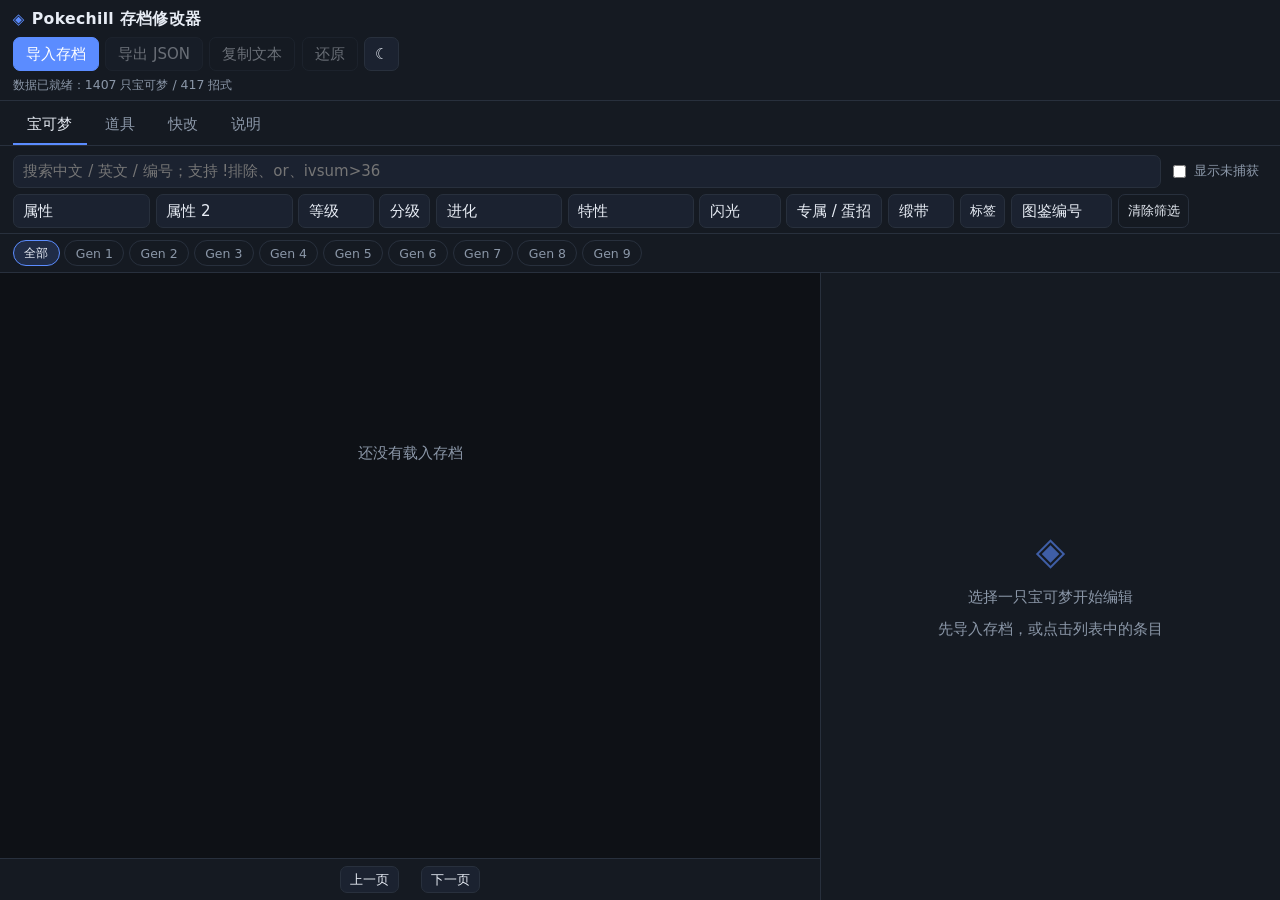
==== index.html @ fae2604a "Pokechill save editor: pure client-side editor with full dex filters, validation, i18n names" ====
<!DOCTYPE html>
<html lang="zh-CN" data-theme="dark">
<head>
<meta charset="utf-8">
<meta name="viewport" content="width=device-width, initial-scale=1, viewport-fit=cover">
<meta name="color-scheme" content="dark light">
<title>Pokechill 存档修改器</title>
<link rel="stylesheet" href="styles.css">
</head>
<body>

<header class="topbar">
  <div class="brand">
    <span class="brand-mark">◈</span>
    <span class="brand-text">Pokechill 存档修改器</span>
  </div>
  <div class="top-actions">
    <button class="btn primary" id="btnImport">导入存档</button>
    <button class="btn" id="btnExport" disabled>导出 JSON</button>
    <button class="btn ghost" id="btnCopy" disabled>复制文本</button>
    <button class="btn ghost" id="btnRestore" disabled>还原</button>
    <button class="btn icon" id="btnTheme" title="切换主题" aria-label="切换主题">☾</button>
  </div>
  <input type="file" id="fileInput" accept=".json,application/json" hidden>
  <div class="statusbar">
    <span id="status">未载入存档</span>
    <span id="dirty" class="dirty" hidden>● 有未导出的修改</span>
  </div>
</header>

<main class="app">

  <nav class="tabs" role="tablist">
    <button class="tab active" data-tab="pokemon" role="tab">宝可梦</button>
    <button class="tab" data-tab="items" role="tab">道具</button>
    <button class="tab" data-tab="quick" role="tab">快改</button>
    <button class="tab" data-tab="about" role="tab">说明</button>
  </nav>

  <!-- ================= 宝可梦 ================= -->
  <section class="panel" id="panel-pokemon">
    <div class="filters">
      <div class="search-row">
        <input class="input search" id="search" placeholder="搜索中文 / 英文 / 编号；支持 !排除、or、ivsum>36" autocomplete="off">
        <label class="switch"><input type="checkbox" id="showAll"> 显示未捕获</label>
        <span class="count" id="resultCount"></span>
      </div>
      <div class="filter-row">
        <select class="select" id="fType"></select>
        <select class="select" id="fType2"></select>
        <select class="select" id="fLevel">
          <option value="all">等级</option>
          <option value="20">1-20</option>
          <option value="40">20-40</option>
          <option value="60">40-60</option>
          <option value="80">60-80</option>
          <option value="100">80-100</option>
        </select>
        <select class="select" id="fDivision">
          <option value="all">分级</option>
          <option value="D">D</option><option value="C">C</option><option value="B">B</option>
          <option value="A">A</option><option value="S">S</option><option value="SS">SS</option>
          <option value="SSS">SSS</option>
        </select>
        <select class="select" id="fEvolution">
          <option value="all">进化</option>
          <option value="true">未进化（全部）</option>
          <option value="level-only">未进化（等级）</option>
        </select>
        <select class="select" id="fAbility">
          <option value="all">特性</option>
          <option value="1">普通</option>
          <option value="2">少见</option>
          <option value="3">稀有</option>
          <option value="4">未解锁隐藏特性</option>
        </select>
        <select class="select" id="fShiny">
          <option value="all">闪光</option>
          <option value="true">是闪光</option>
          <option value="false">非闪光</option>
          <option value="sign">有星座</option>
          <option value="signall">全部星座</option>
        </select>
        <select class="select" id="fSignature">
          <option value="all">专属 / 蛋招</option>
          <option value="signature">有专属招式</option>
          <option value="egg">有蛋招式</option>
        </select>
        <select class="select" id="fRibbon">
          <option value="all">缎带</option>
          <option value="true">有缎带</option>
        </select>
        <button class="btn small" id="btnTags">标签</button>
        <select class="select" id="fSort">
          <option value="dex">图鉴编号</option>
          <option value="level">等级</option>
          <option value="hpTotal">HP 总能力</option>
          <option value="atkTotal">攻击 总能力</option>
          <option value="defTotal">防御 总能力</option>
          <option value="satkTotal">特攻 总能力</option>
          <option value="sdefTotal">特防 总能力</option>
          <option value="speTotal">速度 总能力</option>
          <option value="hpBst">HP 星级</option>
          <option value="atkBst">攻击 星级</option>
          <option value="defBst">防御 星级</option>
          <option value="satkBst">特攻 星级</option>
          <option value="sdefBst">特防 星级</option>
          <option value="speBst">速度 星级</option>
          <option value="hpIv">HP IV</option>
          <option value="atkIv">攻击 IV</option>
          <option value="defIv">防御 IV</option>
          <option value="satkIv">特攻 IV</option>
          <option value="sdefIv">特防 IV</option>
          <option value="speIv">速度 IV</option>
        </select>
        <button class="btn small ghost" id="btnClear">清除筛选</button>
      </div>
      <div class="tagbar" id="tagBar" hidden></div>
    </div>

    <div class="genbar" id="genbar"></div>

    <div class="list-wrap">
      <div class="pkmn-list" id="pkmnList"></div>
      <div class="pager">
        <button class="btn small" id="prevPage">上一页</button>
        <span class="page-info" id="pageInfo"></span>
        <button class="btn small" id="nextPage">下一页</button>
      </div>
    </div>

    <aside class="detail" id="detail">
      <div class="empty" id="detailEmpty">
        <div class="empty-icon">◈</div>
        <p>选择一只宝可梦开始编辑</p>
        <p class="muted">先导入存档，或点击列表中的条目</p>
      </div>
      <div id="detailBody" hidden></div>
    </aside>
  </section>

  <!-- ================= 道具 ================= -->
  <section class="panel" id="panel-items" hidden>
    <div class="filters">
      <div class="search-row">
        <input class="input search" id="itemSearch" placeholder="搜索道具：中文 / 英文" autocomplete="off">
        <label class="switch"><input type="checkbox" id="itemOwned"> 只显示已有</label>
        <span class="count" id="itemCount"></span>
      </div>
    </div>
    <div class="bottle-cards" id="bottleCards"></div>
    <div class="item-list" id="itemList"></div>
  </section>

  <!-- ================= 快改 ================= -->
  <section class="panel narrow" id="panel-quick" hidden>
    <div class="card">
      <h3>批量操作</h3>
      <p class="muted">作用于所有已捕获（caught &gt; 0）的宝可梦，操作可撤销。</p>
      <div class="quick-grid">
        <button class="btn" id="btnMaxLevel">全部升到 100 级</button>
        <button class="btn" id="btnMaxIvs">全部 IV 设为 6</button>
        <button class="btn" id="btnUnlockAllHa">解锁全部隐藏特性</button>
        <button class="btn" id="btnMaxItems">所有道具设为 999</button>
      </div>
    </div>
    <div class="card">
      <h3>瓶盖</h3>
      <div class="quick-grid">
        <label>银色瓶盖 <input class="input num" type="number" min="0" id="quickBottleCap" inputmode="numeric"></label>
        <label>金色瓶盖 <input class="input num" type="number" min="0" id="quickGoldenBottleCap" inputmode="numeric"></label>
        <button class="btn" id="btnApplyCaps">应用</button>
      </div>
    </div>
  </section>

  <!-- ================= 说明 ================= -->
  <section class="panel narrow" id="panel-about" hidden>
    <div class="card">
      <h3>使用方法</h3>
      <ol class="help">
        <li>游戏内 <b>Settings → Export Data</b> 导出存档 JSON。</li>
        <li>点击上方「导入存档」选择该文件。</li>
        <li>修改宝可梦 / 道具。</li>
        <li>点击「导出 JSON」，把文件放回游戏目录或用游戏内 <b>Import Data</b> 载入。</li>
      </ol>
      <p class="warn">修改前请务必备份原始存档。本工具只在浏览器本地处理数据，不会上传任何内容。</p>
    </div>
    <div class="card">
      <h3>校验规则</h3>
      <ul class="help">
        <li>等级 1–100、IV 0–6、经验 0–99（超过会连升）。</li>
        <li>招式必须是合法 move id；招式池不限制「是否是普通可学招式」。</li>
        <li>隐藏特性只能给有 `hiddenAbility` 的宝可梦解锁。</li>
        <li>`saved.version` 只读，不会改动，避免触发版本迁移。</li>
        <li>未修改的字段原样保留。</li>
      </ul>
    </div>
    <div class="card">
      <h3>数据来源</h3>
      <p class="muted">宝可梦 / 招式 / 特性 / 道具名称由 pokechill 与 pokemon-dataset-zh 自动匹配生成；匹配不到的中文保持英文。形态词按官方译名拼接。</p>
    </div>
  </section>

</main>

<!-- 标签菜单 -->
<div class="modal" id="tagModal" hidden>
  <div class="modal-box">
    <div class="modal-head">
      <h3>按标签筛选</h3>
      <button class="btn icon ghost" data-close="tagModal">✕</button>
    </div>
    <div class="modal-body" id="tagList"></div>
    <div class="modal-foot">
      <button class="btn ghost" id="btnTagClear">清空</button>
      <button class="btn primary" data-close="tagModal">完成</button>
    </div>
  </div>
</div>

<!-- 通用确认 / 结果 -->
<div class="modal" id="modal" hidden>
  <div class="modal-box">
    <div class="modal-head">
      <h3 id="modalTitle">提示</h3>
      <button class="btn icon ghost" data-close="modal">✕</button>
    </div>
    <div class="modal-body" id="modalBody"></div>
    <div class="modal-foot" id="modalFoot"></div>
  </div>
</div>

<div class="toast" id="toast" hidden></div>

<script src="app.js"></script>
</body>
</html>
---- styles.css ----
/* ================= base ================= */
*, *::before, *::after { box-sizing: border-box; }
[hidden] { display: none !important; }

:root {
  --radius: 10px;
  --radius-sm: 7px;
  --font: system-ui, -apple-system, "Segoe UI", "Microsoft YaHei", "PingFang SC", sans-serif;
  --mono: ui-monospace, SFMono-Regular, Consolas, monospace;
}

:root[data-theme="dark"] {
  --bg: #0e1116;
  --panel: #151a22;
  --panel2: #1b2230;
  --line: #28303d;
  --text: #e8edf5;
  --muted: #8b97a8;
  --accent: #5b8cff;
  --accent-soft: rgba(91, 140, 255, .16);
  --accent2: #79e0a8;
  --hover: #1f2836;
  --sel: #1d3a63;
  --danger: #ff7a7a;
  --warn: #e5c07b;
  --shadow: 0 18px 60px rgba(0, 0, 0, .5);
}

:root[data-theme="light"] {
  --bg: #f3f5f9;
  --panel: #ffffff;
  --panel2: #eef1f6;
  --line: #d9e0ea;
  --text: #1b2430;
  --muted: #6b7788;
  --accent: #2f6fed;
  --accent-soft: rgba(47, 111, 237, .12);
  --accent2: #12875e;
  --hover: #eef3fb;
  --sel: #d8e6ff;
  --danger: #d64545;
  --warn: #a87400;
  --shadow: 0 18px 60px rgba(20, 30, 50, .18);
}

html, body { height: 100%; }
body {
  margin: 0;
  font-family: var(--font);
  font-size: 15px;
  color: var(--text);
  background: var(--bg);
  display: flex;
  flex-direction: column;
  overflow: hidden;
}

button, input, select, textarea { font: inherit; color: inherit; }
h3 { margin: 0 0 .5rem; font-size: 1rem; }
p { margin: .4rem 0; }
.muted { color: var(--muted); }
.warn { color: var(--warn); }

/* ================= topbar ================= */
.topbar {
  flex: 0 0 auto;
  background: var(--panel);
  border-bottom: 1px solid var(--line);
  padding: .55rem .8rem .35rem;
  z-index: 30;
}
.brand { display: flex; align-items: center; gap: .45rem; font-weight: 700; letter-spacing: .02em; }
.brand-mark { color: var(--accent); }
.brand-text { font-size: .98rem; }
.top-actions { display: flex; flex-wrap: wrap; gap: .4rem; margin-top: .45rem; }
.statusbar {
  display: flex; flex-wrap: wrap; gap: .6rem; align-items: center;
  margin-top: .35rem; font-size: .78rem; color: var(--muted);
}
.dirty { color: var(--warn); }

/* ================= controls ================= */
.btn {
  appearance: none;
  border: 1px solid var(--line);
  background: var(--panel2);
  color: var(--text);
  border-radius: var(--radius-sm);
  padding: .45rem .75rem;
  cursor: pointer;
  line-height: 1.2;
  transition: background .15s, border-color .15s, opacity .15s;
  white-space: nowrap;
}
.btn:hover { background: var(--hover); border-color: var(--accent); }
.btn:active { transform: translateY(1px); }
.btn:disabled { opacity: .4; cursor: not-allowed; }
.btn.primary { background: var(--accent); border-color: var(--accent); color: #fff; }
.btn.primary:hover { filter: brightness(1.08); }
.btn.ghost { background: transparent; }
.btn.small { padding: .3rem .55rem; font-size: .8rem; }
.btn.icon { padding: .4rem .5rem; min-width: 2.2rem; }

.input, .select {
  appearance: none;
  background: var(--panel2);
  border: 1px solid var(--line);
  border-radius: var(--radius-sm);
  padding: .42rem .6rem;
  color: var(--text);
  min-width: 0;
}
.input:focus, .select:focus { outline: 2px solid var(--accent-soft); border-color: var(--accent); }
.select { cursor: pointer; }
.input.num { width: 7rem; font-family: var(--mono); }

.switch { display: inline-flex; align-items: center; gap: .35rem; font-size: .82rem; color: var(--muted); cursor: pointer; white-space: nowrap; }
.switch input { accent-color: var(--accent); }

/* ================= tabs ================= */
.tabs {
  flex: 0 0 auto;
  display: flex;
  gap: .25rem;
  padding: .35rem .8rem 0;
  background: var(--panel);
  border-bottom: 1px solid var(--line);
  overflow-x: auto;
}
.tab {
  appearance: none;
  border: 0;
  background: transparent;
  color: var(--muted);
  padding: .55rem .9rem;
  border-bottom: 2px solid transparent;
  cursor: pointer;
  white-space: nowrap;
}
.tab.active { color: var(--text); border-bottom-color: var(--accent); }
.tab:hover { color: var(--text); }

/* ================= layout ================= */
.app { flex: 1 1 auto; min-height: 0; display: flex; flex-direction: column; }
.panel { flex: 1 1 auto; min-height: 0; }
.panel.narrow { overflow: auto; padding: .8rem; }

#panel-pokemon {
  display: grid;
  grid-template-columns: minmax(0, 1fr) 460px;
  grid-template-rows: auto auto minmax(0, 1fr);
  min-height: 0;
}
.filters { grid-column: 1 / -1; padding: .55rem .8rem .3rem; border-bottom: 1px solid var(--line); background: var(--panel); }
.search-row { display: flex; flex-wrap: wrap; align-items: center; gap: .5rem; }
.search { flex: 1 1 240px; }
.search-row .count { font-size: .78rem; color: var(--muted); margin-left: auto; }
.filter-row { display: flex; flex-wrap: wrap; gap: .35rem; margin-top: .4rem; }
.filter-row .select { flex: 0 1 auto; }
.tagbar { display: flex; flex-wrap: wrap; gap: .35rem; margin-top: .45rem; }
.tag-chip {
  border: 1px solid var(--line); border-radius: 999px; padding: .2rem .6rem;
  font-size: .78rem; cursor: pointer; background: var(--panel2);
}
.tag-chip.active { border-color: var(--accent); background: var(--accent-soft); }

.genbar {
  grid-column: 1 / -1;
  display: flex; gap: .3rem; overflow-x: auto;
  padding: .4rem .8rem;
  border-bottom: 1px solid var(--line);
  background: var(--panel);
}
.genbar button {
  border: 1px solid var(--line); background: transparent; color: var(--muted);
  border-radius: 999px; padding: .22rem .65rem; font-size: .78rem; cursor: pointer; white-space: nowrap;
}
.genbar button.active { background: var(--accent-soft); border-color: var(--accent); color: var(--text); }

.list-wrap { grid-column: 1; grid-row: 3; min-height: 0; display: flex; flex-direction: column; }
.pkmn-list { flex: 1 1 auto; overflow: auto; }
.pkmn-row {
  display: grid;
  grid-template-columns: 3.4rem minmax(0, 1fr) auto;
  gap: .5rem;
  align-items: center;
  padding: .42rem .75rem;
  border-bottom: 1px solid var(--line);
  cursor: pointer;
}
.pkmn-row:hover { background: var(--hover); }
.pkmn-row.selected { background: var(--sel); }
.pkmn-row .no { font-family: var(--mono); font-size: .75rem; color: var(--muted); }
.pkmn-row .names { min-width: 0; }
.pkmn-row .zh { font-weight: 600; font-size: .9rem; overflow: hidden; text-overflow: ellipsis; white-space: nowrap; }
.pkmn-row .en { font-size: .72rem; color: var(--muted); overflow: hidden; text-overflow: ellipsis; white-space: nowrap; }
.pkmn-row .meta { text-align: right; font-size: .72rem; color: var(--muted); display: flex; gap: .35rem; align-items: center; }
.pill { border: 1px solid var(--line); border-radius: 999px; padding: 0 .4rem; font-size: .68rem; }
.pill.star { color: var(--warn); }
.pill.ha { color: var(--accent2); }

.pager {
  flex: 0 0 auto;
  display: flex; align-items: center; justify-content: center; gap: .7rem;
  padding: .45rem; border-top: 1px solid var(--line); background: var(--panel);
}
.page-info { font-size: .8rem; color: var(--muted); }

/* ================= detail ================= */
.detail {
  grid-column: 2; grid-row: 3;
  min-height: 0; overflow: auto;
  border-left: 1px solid var(--line);
  background: var(--panel);
  padding: .8rem;
}
.empty { display: flex; flex-direction: column; align-items: center; justify-content: center; height: 100%; text-align: center; color: var(--muted); }
.empty-icon { font-size: 2.4rem; color: var(--accent); opacity: .6; margin-bottom: .5rem; }

.detail-head { display: flex; gap: .7rem; align-items: flex-start; margin-bottom: .7rem; }
.detail-head .no { font-family: var(--mono); color: var(--muted); font-size: .8rem; }
.detail-head h2 { margin: 0; font-size: 1.15rem; line-height: 1.25; }
.detail-head .en { color: var(--muted); font-size: .8rem; }
.detail-head .id { color: var(--muted); font-size: .7rem; font-family: var(--mono); }
.detail-close { margin-left: auto; }

.form-grid { display: grid; grid-template-columns: 1fr 1fr; gap: .5rem .7rem; }
.field { display: flex; flex-direction: column; gap: .22rem; min-width: 0; }
.field > label { font-size: .74rem; color: var(--muted); }
.field.span2 { grid-column: 1 / -1; }
.iv-grid { display: grid; grid-template-columns: repeat(6, minmax(0, 1fr)); gap: .3rem; }
.iv-grid .field { align-items: center; }
.iv-grid .input { width: 100%; text-align: center; font-family: var(--mono); padding: .32rem .2rem; }
.move-row { display: grid; grid-template-columns: 2.6rem minmax(0, 1fr); gap: .4rem; align-items: center; margin-bottom: .35rem; }
.move-row > span { font-size: .74rem; color: var(--muted); }
.section { border-top: 1px solid var(--line); margin-top: .8rem; padding-top: .7rem; }
.section h4 { margin: 0 0 .45rem; font-size: .82rem; color: var(--muted); font-weight: 600; }
.movepool { display: flex; flex-wrap: wrap; gap: .3rem; }
.movepool .chip {
  border: 1px solid var(--line); background: var(--panel2); border-radius: 999px;
  padding: .18rem .5rem; font-size: .72rem; cursor: pointer;
}
.movepool .chip:hover { border-color: var(--accent); }
.special-row { display: flex; align-items: center; gap: .5rem; flex-wrap: wrap; font-size: .8rem; }
.special-row .label { color: var(--muted); }

/* ================= combobox ================= */
.combo { position: relative; min-width: 0; }
.combo > input { width: 100%; }
.combo-list {
  position: absolute; z-index: 45; top: calc(100% + 2px); left: 0; right: 0;
  max-height: 45vh; overflow: auto;
  background: var(--panel);
  border: 1px solid var(--line);
  border-radius: var(--radius-sm);
  box-shadow: var(--shadow);
}
.combo-item { padding: .4rem .6rem; cursor: pointer; border-bottom: 1px solid var(--line); }
.combo-item:last-child { border-bottom: 0; }
.combo-item.active, .combo-item:hover { background: var(--hover); }
.combo-item .c-zh { font-size: .84rem; }
.combo-item .c-en { font-size: .7rem; color: var(--muted); }
.combo-empty { padding: .6rem; color: var(--muted); font-size: .8rem; }

/* ================= items ================= */
#panel-items { display: flex; flex-direction: column; min-height: 0; }
.bottle-cards { display: flex; flex-wrap: wrap; gap: .6rem; padding: .7rem .8rem; }
.bottle-card {
  flex: 1 1 220px;
  border: 1px solid var(--line); border-radius: var(--radius);
  background: var(--panel); padding: .6rem .7rem;
  display: flex; align-items: center; gap: .6rem;
}
.bottle-card .bc-name { font-weight: 600; font-size: .88rem; }
.bottle-card .bc-en { font-size: .7rem; color: var(--muted); }
.bottle-card .input { margin-left: auto; width: 6.5rem; text-align: right; font-family: var(--mono); }
.item-list { flex: 1 1 auto; overflow: auto; padding: 0 .8rem .8rem; }
.item-row {
  display: grid; grid-template-columns: minmax(0, 1fr) 5.5rem 5.5rem;
  gap: .5rem; align-items: center;
  padding: .35rem .2rem; border-bottom: 1px solid var(--line);
}
.item-row .i-zh { font-size: .86rem; }
.item-row .i-en { font-size: .7rem; color: var(--muted); }
.item-row .i-type { font-size: .68rem; color: var(--muted); }
.item-row .input { width: 100%; text-align: right; font-family: var(--mono); padding: .28rem .35rem; }
.item-row.owned .i-zh { color: var(--accent2); }

/* ================= quick / about ================= */
.card {
  background: var(--panel); border: 1px solid var(--line);
  border-radius: var(--radius); padding: .9rem 1rem; margin-bottom: .7rem;
}
.quick-grid { display: flex; flex-wrap: wrap; gap: .5rem; align-items: center; }
.quick-grid label { display: flex; align-items: center; gap: .4rem; font-size: .84rem; color: var(--muted); }
.help { margin: .3rem 0; padding-left: 1.2rem; line-height: 1.6; font-size: .86rem; }
.help li { margin: .2rem 0; }

/* ================= mobile detail ================= */
.detail-close { display: none; }

@media (max-width: 720px) and (orientation: portrait) {
  .detail.open {
    display: block;
    position: fixed;
    inset: 0;
    z-index: 60;
    overflow: auto;
    border: 0;
    padding: .8rem;
    background: var(--bg);
  }
  .detail.open .detail-close { display: inline-block; }
  .mobile-bar { display: none; }
}

/* ================= modal / toast ================= */
.modal {
  position: fixed; inset: 0; z-index: 80;
  background: rgba(0, 0, 0, .55);
  display: flex; align-items: center; justify-content: center;
  padding: 1rem;
}
.modal-box {
  width: min(620px, 100%);
  max-height: min(80vh, 720px);
  display: flex; flex-direction: column;
  background: var(--panel);
  border: 1px solid var(--line);
  border-radius: var(--radius);
  box-shadow: var(--shadow);
}
.modal-head { display: flex; align-items: center; gap: .5rem; padding: .7rem .85rem; border-bottom: 1px solid var(--line); }
.modal-head h3 { margin: 0; flex: 1 1 auto; }
.modal-body { padding: .8rem .85rem; overflow: auto; line-height: 1.55; font-size: .86rem; }
.modal-foot { display: flex; justify-content: flex-end; gap: .5rem; padding: .7rem .85rem; border-top: 1px solid var(--line); }

.toast {
  position: fixed; z-index: 100; left: 50%; bottom: 1.2rem; transform: translateX(-50%);
  background: var(--panel); border: 1px solid var(--accent);
  border-radius: 999px; padding: .45rem .9rem;
  font-size: .82rem; box-shadow: var(--shadow);
}

/* scrollbars */
* { scrollbar-width: thin; scrollbar-color: var(--line) transparent; }
*::-webkit-scrollbar { width: 10px; height: 10px; }
*::-webkit-scrollbar-thumb { background: var(--line); border-radius: 10px; border: 2px solid transparent; background-clip: padding-box; }

/* ================= responsive ================= */
/* tablet portrait: stacked */
@media (max-width: 1100px) and (orientation: portrait) {
  #panel-pokemon {
    grid-template-columns: minmax(0, 1fr);
    grid-template-rows: auto auto minmax(0, 44fr) minmax(0, 56fr);
  }
  .list-wrap { grid-column: 1; grid-row: 3; }
  .detail { grid-column: 1; grid-row: 4; border-left: 0; border-top: 1px solid var(--line); }
  .detail .empty { flex-direction: row; gap: .6rem; height: auto; padding: .4rem; }
  .empty-icon { display: none; }
}

/* phone portrait: list + overlay detail */
@media (max-width: 720px) and (orientation: portrait) {
  body { font-size: 14.5px; }
  .topbar { padding: .45rem .55rem .3rem; }
  .brand-text { font-size: .9rem; }
  .tabs { padding: .25rem .5rem 0; }
  .tab { padding: .5rem .7rem; }
  .filters { padding: .45rem .55rem .3rem; }
  .filter-row { flex-wrap: nowrap; overflow-x: auto; padding-bottom: .2rem; }
  .filter-row .select, .filter-row .btn { flex: 0 0 auto; }
  .genbar { padding: .35rem .55rem; }
  #panel-pokemon {
    grid-template-columns: minmax(0, 1fr);
    grid-template-rows: auto auto minmax(0, 1fr);
  }
  .list-wrap { grid-column: 1; grid-row: 3; }
  .detail { display: none; }
  .search-row .count { margin-left: 0; }
  .form-grid { grid-template-columns: 1fr; }
  .field.span2 { grid-column: 1; }
  .iv-grid { grid-template-columns: repeat(3, minmax(0, 1fr)); }
  .item-row { grid-template-columns: minmax(0, 1fr) 4.6rem 4.6rem; }
  .bottle-card { flex: 1 1 100%; }
}

/* phone / small landscape: side by side, list as drawer */
@media (max-height: 560px) and (orientation: landscape) {
  body { font-size: 13.5px; }
  .topbar { padding: .3rem .5rem .2rem; }
  .brand-text { font-size: .82rem; }
  .tabs { padding: .15rem .5rem 0; }
  .tab { padding: .38rem .6rem; }
  .statusbar { display: none; }
  .filters { padding: .3rem .5rem .2rem; }
  .filter-row { flex-wrap: nowrap; overflow-x: auto; }
  .filter-row .select, .filter-row .btn { flex: 0 0 auto; }
  #panel-pokemon {
    grid-template-columns: 40% 60%;
    grid-template-rows: auto auto minmax(0, 1fr);
  }
  .list-wrap { grid-column: 1; grid-row: 3; }
  .detail { display: block; grid-column: 2; grid-row: 3; border-left: 1px solid var(--line); }
  .mobile-detail { display: none !important; }
  .form-grid { grid-template-columns: 1fr 1fr; }
  .iv-grid { grid-template-columns: repeat(6, minmax(0, 1fr)); }
  .detail { padding: .55rem; }
}

@media (min-width: 1400px) {
  #panel-pokemon { grid-template-columns: minmax(0, 1fr) 500px; }
}
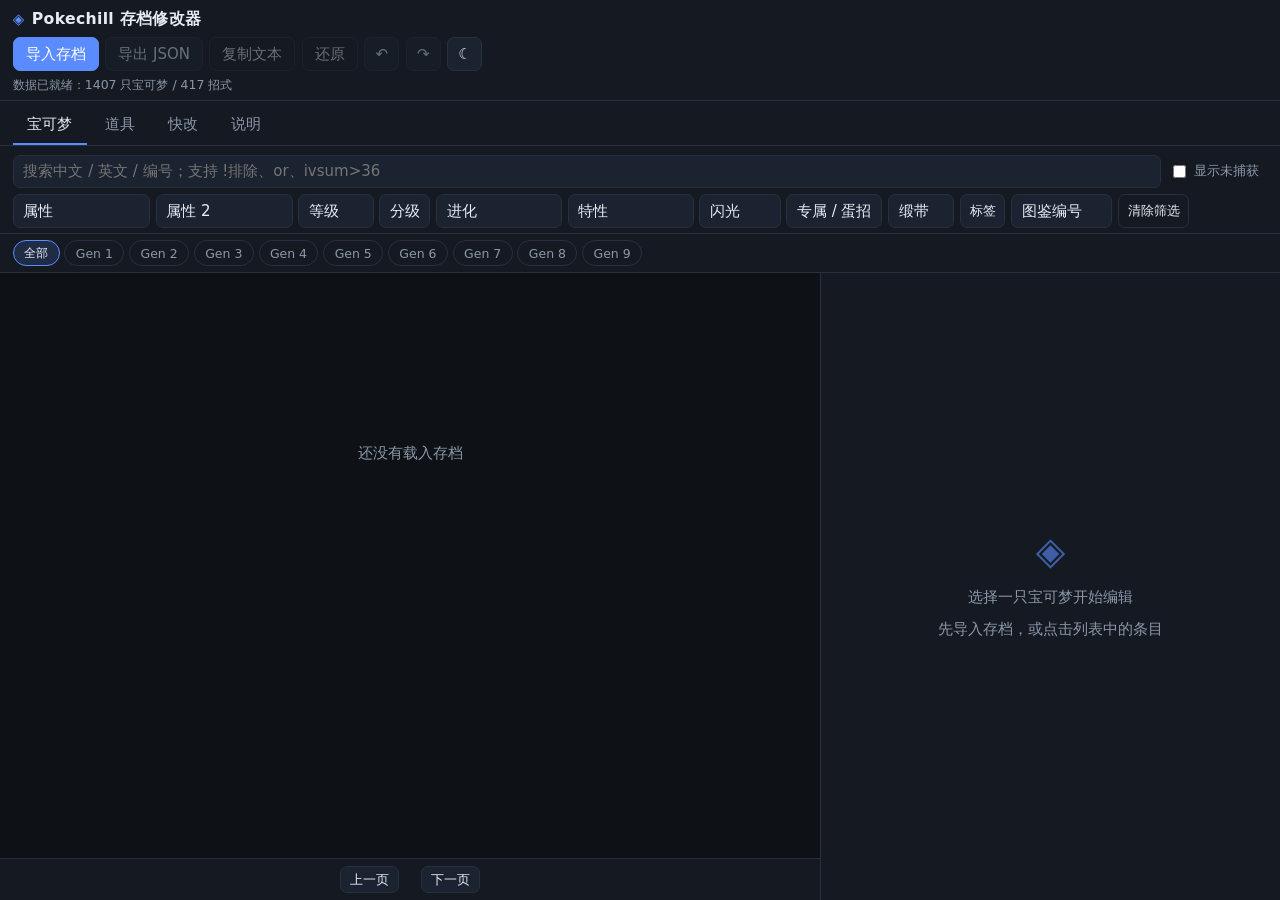
==== commit 4e433284: "Add undo/redo buttons, item column header, decimal exp input" ====
--- a/index.html
+++ b/index.html
@@ -19,6 +19,8 @@
     <button class="btn" id="btnExport" disabled>导出 JSON</button>
     <button class="btn ghost" id="btnCopy" disabled>复制文本</button>
     <button class="btn ghost" id="btnRestore" disabled>还原</button>
+    <button class="btn icon" id="btnUndo" disabled title="撤销 (Ctrl+Z)" aria-label="撤销">↶</button>
+    <button class="btn icon" id="btnRedo" disabled title="重做 (Ctrl+Y)" aria-label="重做">↷</button>
     <button class="btn icon" id="btnTheme" title="切换主题" aria-label="切换主题">☾</button>
   </div>
   <input type="file" id="fileInput" accept=".json,application/json" hidden>
@@ -149,6 +151,7 @@
       </div>
     </div>
     <div class="bottle-cards" id="bottleCards"></div>
+    <div class="item-head"><span>道具</span><span>got</span><span>newItem</span></div>
     <div class="item-list" id="itemList"></div>
   </section>
 
--- a/styles.css
+++ b/styles.css
@@ -275,6 +275,12 @@
 .bottle-card .bc-en { font-size: .7rem; color: var(--muted); }
 .bottle-card .input { margin-left: auto; width: 6.5rem; text-align: right; font-family: var(--mono); }
 .item-list { flex: 1 1 auto; overflow: auto; padding: 0 .8rem .8rem; }
+.item-head {
+  display: grid; grid-template-columns: minmax(0, 1fr) 5.5rem 5.5rem;
+  gap: .5rem; padding: 0 1rem .3rem;
+  font-size: .72rem; color: var(--muted); text-align: right;
+}
+.item-head span:first-child { text-align: left; }
 .item-row {
   display: grid; grid-template-columns: minmax(0, 1fr) 5.5rem 5.5rem;
   gap: .5rem; align-items: center;
@@ -382,6 +388,7 @@
   .field.span2 { grid-column: 1; }
   .iv-grid { grid-template-columns: repeat(3, minmax(0, 1fr)); }
   .item-row { grid-template-columns: minmax(0, 1fr) 4.6rem 4.6rem; }
+  .item-head { grid-template-columns: minmax(0, 1fr) 4.6rem 4.6rem; padding-left: .55rem; padding-right: .55rem; }
   .bottle-card { flex: 1 1 100%; }
 }
 
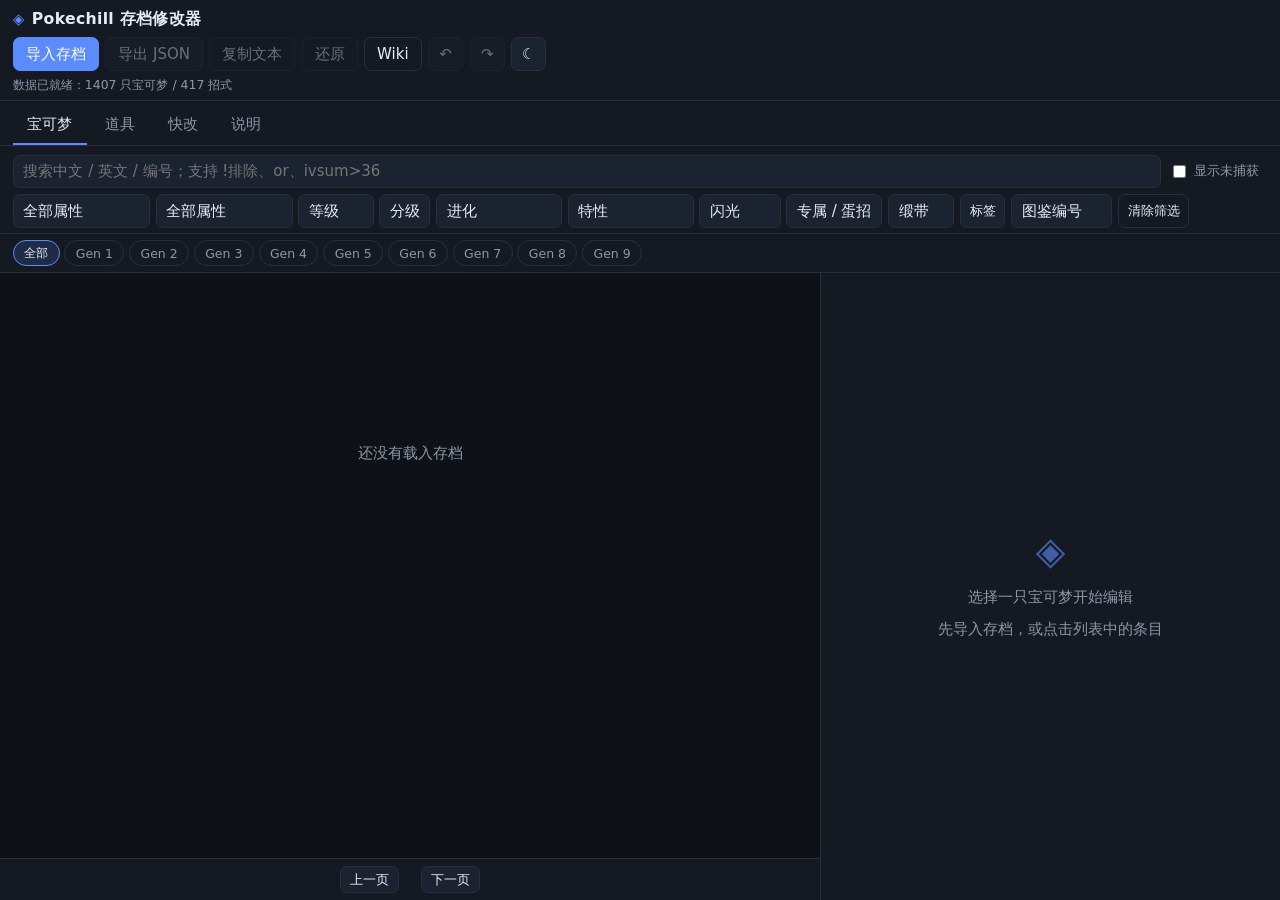
==== commit 3b326a83: "Add Pokechill wiki and improve editor - wiki: abilities / moves / pokemon pages with cross-links  - " ====
--- a/index.html
+++ b/index.html
@@ -19,6 +19,7 @@
     <button class="btn" id="btnExport" disabled>导出 JSON</button>
     <button class="btn ghost" id="btnCopy" disabled>复制文本</button>
     <button class="btn ghost" id="btnRestore" disabled>还原</button>
+    <a class="btn ghost" href="wiki/abilities.html">Wiki</a>
     <button class="btn icon" id="btnUndo" disabled title="撤销 (Ctrl+Z)" aria-label="撤销">↶</button>
     <button class="btn icon" id="btnRedo" disabled title="重做 (Ctrl+Y)" aria-label="重做">↷</button>
     <button class="btn icon" id="btnTheme" title="切换主题" aria-label="切换主题">☾</button>
@@ -173,6 +174,8 @@
         <label>银色瓶盖 <input class="input num" type="number" min="0" id="quickBottleCap" inputmode="numeric"></label>
         <label>金色瓶盖 <input class="input num" type="number" min="0" id="quickGoldenBottleCap" inputmode="numeric"></label>
         <button class="btn" id="btnApplyCaps">应用</button>
+        <button class="btn" id="btnBottleCap9999">银色瓶盖 9999</button>
+        <button class="btn" id="btnGoldenBottleCap9999">金色瓶盖 9999</button>
       </div>
     </div>
   </section>
@@ -200,6 +203,17 @@
       </ul>
     </div>
     <div class="card">
+      <h3>iPhone / iPad 导入</h3>
+      <p class="warn">iOS Safari 对游戏内的「Import Data」文件选择支持有问题，可能点击完全没反应。请改用游戏的 Data to Text：</p>
+      <ol class="help">
+        <li>在修改器点「复制文本」。</li>
+        <li>游戏内 <b>Settings → Data to Text</b>。</li>
+        <li>点 <b>Paste</b>；没反应就长按文本框手动粘贴。</li>
+        <li>点 <b>Load</b>，页面会自动刷新。</li>
+      </ol>
+      <p class="muted">iOS 上「导出 JSON」可能只是打开预览而不是下载，复制文本更稳。</p>
+    </div>
+    <div class="card">
       <h3>数据来源</h3>
       <p class="muted">宝可梦 / 招式 / 特性 / 道具名称由 pokechill 与 pokemon-dataset-zh 自动匹配生成；匹配不到的中文保持英文。形态词按官方译名拼接。</p>
     </div>
--- a/styles.css
+++ b/styles.css
@@ -95,6 +95,7 @@
 .btn:hover { background: var(--hover); border-color: var(--accent); }
 .btn:active { transform: translateY(1px); }
 .btn:disabled { opacity: .4; cursor: not-allowed; }
+a.btn { display: inline-flex; align-items: center; justify-content: center; text-decoration: none; }
 .btn.primary { background: var(--accent); border-color: var(--accent); color: #fff; }
 .btn.primary:hover { filter: brightness(1.08); }
 .btn.ghost { background: transparent; }
@@ -241,6 +242,13 @@
   padding: .18rem .5rem; font-size: .72rem; cursor: pointer;
 }
 .movepool .chip:hover { border-color: var(--accent); }
+.move-chip { display: inline-flex; align-items: center; gap: .1rem; padding-right: .3rem !important; }
+.chip-remove {
+  border: 0; background: transparent; color: var(--muted);
+  cursor: pointer; padding: 0 .1rem; margin-left: .1rem;
+  font-size: .95rem; line-height: 1;
+}
+.chip-remove:hover { color: var(--danger); }
 .special-row { display: flex; align-items: center; gap: .5rem; flex-wrap: wrap; font-size: .8rem; }
 .special-row .label { color: var(--muted); }
 
